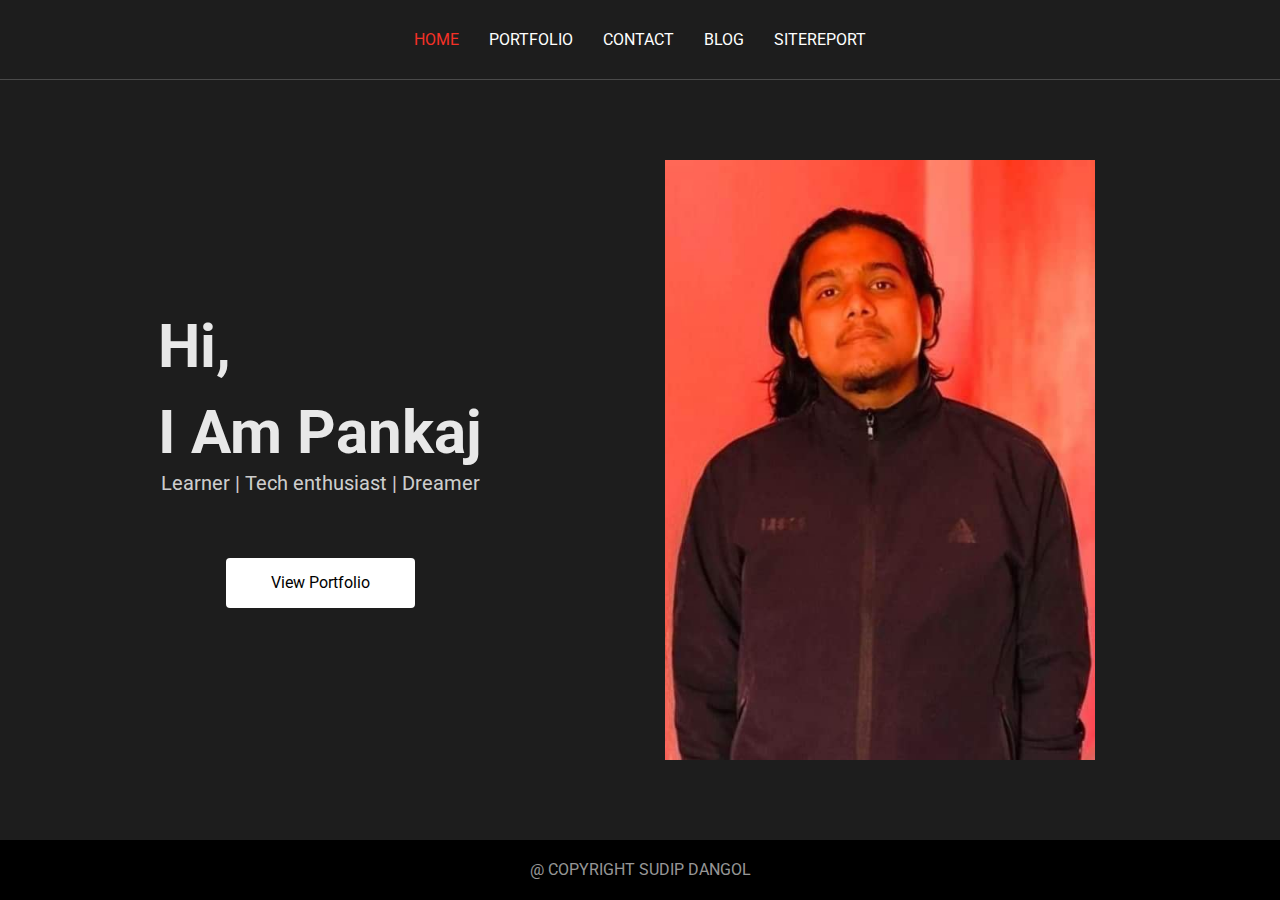
==== index.html @ bd855e98 "Adds navbar, footer and homepage content" ====
<!DOCTYPE html>
<html lang="en">
  <head>
    <meta charset="UTF-8" />
    <meta http-equiv="X-UA-Compatible" content="IE=edge" />
    <meta name="viewport" content="width=device-width, initial-scale=1.0" />
    <link type="text/css" rel="stylesheet" href="./custom.css" />
    <title>Home Page</title>
  </head>
  <body>
    <div class="grid-container">
      <header class="header">
        <nav class="navigation">
          <ul>
            <li>
              <a href="index.html" class="active">Home</a>
            </li>
            <li>
              <a href="portfolio.html">Portfolio</a>
            </li>
            <li>
              <a href="contact.html">Contact</a>
            </li>
            <li>
              <a href="blog.html">Blog</a>
            </li>
            <li>
              <a href="site-report.html">sitereport</a>
            </li>
          </ul>
        </nav>
      </header>
      <section class="portfolio-details">
        <div class="portfolio">
          <div class="portfolio-title">
            <h1>
              Hi,
              <span>I am Pankaj</span>
            </h1>
          </div>
          <div class="portfolio-desc">
            <p>Learner | Tech enthusiast | Dreamer</p>
          </div>
          <a href="./portfolio.html" class="portfolio-cta">View Portfolio</a>
        </div>
      </section>
      <section class="portfolio-thumbnail">
        <img src="images/1.jpg" alt="" />
      </section>
      <footer class="footer">
        <span>@ copyright Sudip dangol</span>
      </footer>
    </div>
  </body>
</html>
---- custom.css ----
@import url("https://fonts.googleapis.com/css2?family=Roboto:wght@100;300;400;500;700;900&display=swap");

* {
  margin: 0;
  padding: 0;
  box-sizing: border-box;
}

body {
  overflow: hidden;
  height: 100vh;
  width: 100vw;
  background-color: #1d1d1d;
  font-family: "Roboto", sans-serif;
}

header.header {
  height: 80px;
  display: flex;
  justify-content: center;
  grid-area: header;
  border-bottom: 1px solid rgba(255, 255, 255, 0.2);
}

nav ul {
  display: flex;
  align-items: center;
}

nav ul li {
  list-style-type: none;
}

nav ul li a {
  color: #fff;
  text-decoration: none;
  font-size: 16px;
  text-transform: uppercase;
  line-height: 80px;
  padding: 0 15px;
  display: block;
}

nav ul li a:hover {
  color: #f43127;
}

.portfolio-details {
  grid-area: details;
  padding: 0 25px;
}

.portfolio-thumbnail {
  grid-area: thumbnail;
  padding: 0 25px;
}

.portfolio {
  display: flex;
  flex-direction: column;
  align-items: center;
  height: 100%;
  justify-content: center;
}

.portfolio-title h1 {
  font-size: 60px;
  color: rgba(255, 255, 255, 0.9);
  text-transform: capitalize;
  padding: 0 25px;
}

.portfolio-title h1 span {
  display: block;
  margin-top: 15px;
}

.portfolio-desc p {
  font-size: 20px;
  line-height: 1.5;
  color: rgba(255, 255, 255, 0.8);
}

section.portfolio-thumbnail img {
  width: 100%;
  height: 100%;
  object-fit: cover;
}

footer.footer {
  background-color: #000;
  text-align: center;
  grid-area: footer;
  align-self: flex-end;
}

footer.footer span {
  color: rgba(255, 255, 255, 0.6);
  font-size: 16px;
  text-transform: uppercase;
  line-height: 60px;
}

.grid-container {
  height: 100%;
  width: 100%;
  display: grid;
  grid-template-columns: 1fr 1fr;
  grid-template-rows: auto;
  grid-template-areas:
    "header header"
    "details thumbnail"
    "footer footer";
}

.portfolio-thumbnail {
  width: 75%;
}

.portfolio-cta {
  margin-top: 60px;
  background-color: #fff;
  padding: 0 45px;
  border-radius: 4px;
  line-height: 50px;
  color: #000;
  font-size: 16px;
  text-decoration: none;
  transition: transform 300ms linear;
}

.portfolio-cta:hover {
  transform: translateY(-4px);
  transition: transform 300ms linear;
}

.portfolio-cta:active {
  transform: translateY(-1px);
  transition: transform 300ms linear;
}

.active {
  color: #f43127;
}
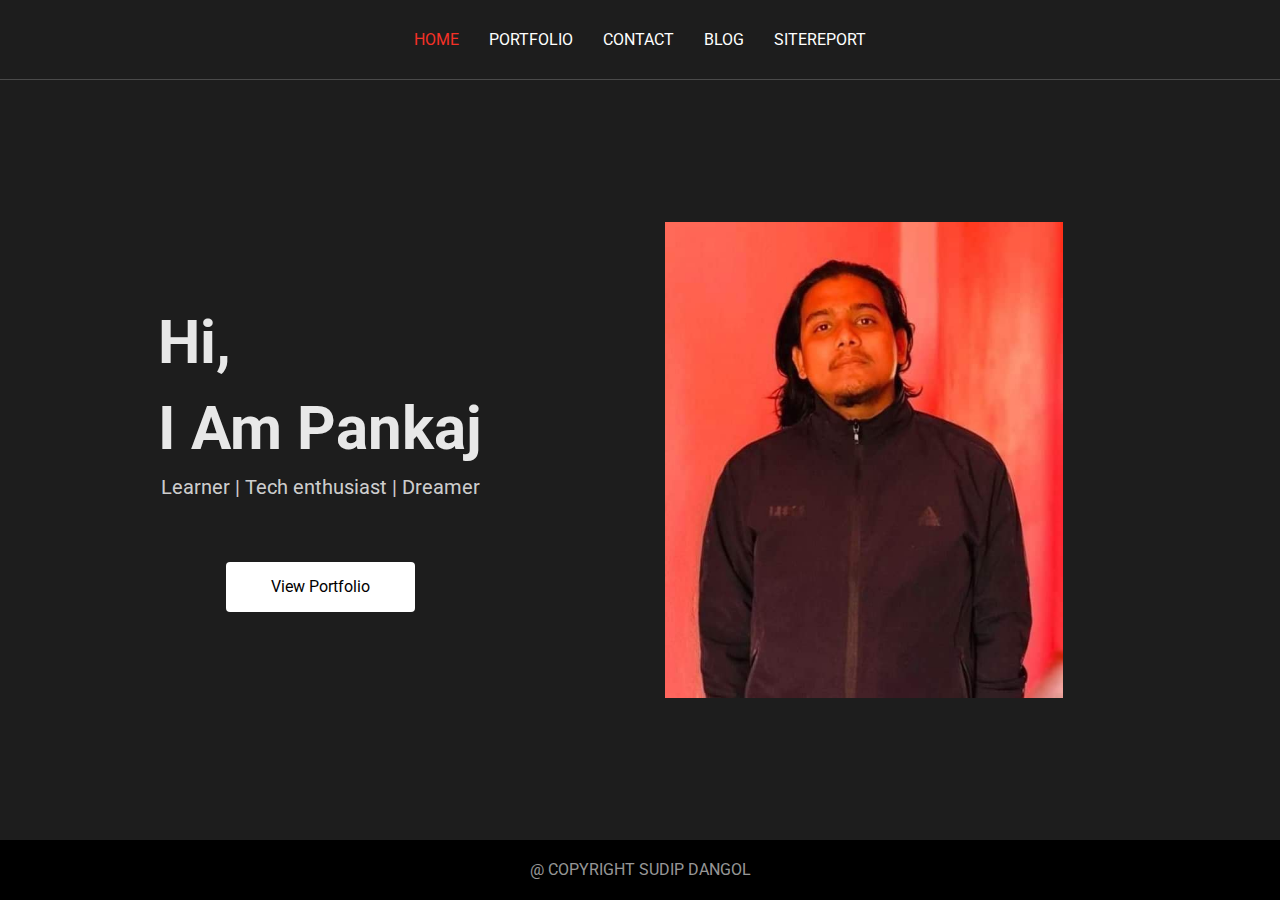
==== commit fe79db12: "adds hamburger menu and responsiveness in homepage" ====
--- a/index.html
+++ b/index.html
@@ -29,24 +29,81 @@
             </li>
           </ul>
         </nav>
+        <div class="hamburger">
+          <input type="checkbox" id="toggle-menu" />
+          <svg
+            xmlns="http://www.w3.org/2000/svg"
+            x="0px"
+            y="0px"
+            width="40"
+            height="40"
+            viewBox="0 0 172 172"
+            style="fill: #000000"
+          >
+            <g
+              fill="none"
+              fill-rule="nonzero"
+              stroke="none"
+              stroke-width="1"
+              stroke-linecap="butt"
+              stroke-linejoin="miter"
+              stroke-miterlimit="10"
+              stroke-dasharray=""
+              stroke-dashoffset="0"
+              font-family="none"
+              font-weight="none"
+              font-size="none"
+              text-anchor="none"
+              style="mix-blend-mode: normal"
+            >
+              <path d="M0,172v-172h172v172z" fill="none"></path>
+              <g fill="#ffffff">
+                <path
+                  d="M0,25.8v17.2h172v-17.2zM0,77.4v17.2h172v-17.2zM0,129v17.2h172v-17.2z"
+                ></path>
+              </g>
+            </g>
+          </svg>
+          <nav class="mobile-navigation">
+            <ul>
+              <li>
+                <a href="index.html" class="active">Home</a>
+              </li>
+              <li>
+                <a href="portfolio.html">Portfolio</a>
+              </li>
+              <li>
+                <a href="contact.html">Contact</a>
+              </li>
+              <li>
+                <a href="blog.html">Blog</a>
+              </li>
+              <li>
+                <a href="site-report.html">sitereport</a>
+              </li>
+            </ul>
+          </nav>
+        </div>
       </header>
-      <section class="portfolio-details">
-        <div class="portfolio">
-          <div class="portfolio-title">
-            <h1>
-              Hi,
-              <span>I am Pankaj</span>
-            </h1>
+      <div class="section-wrapper">
+        <section class="portfolio-details">
+          <div class="portfolio">
+            <div class="portfolio-title">
+              <h1>
+                Hi,
+                <span>I am Pankaj</span>
+              </h1>
+            </div>
+            <div class="portfolio-desc">
+              <p>Learner | Tech enthusiast | Dreamer</p>
+            </div>
+            <a href="./portfolio.html" class="portfolio-cta">View Portfolio</a>
           </div>
-          <div class="portfolio-desc">
-            <p>Learner | Tech enthusiast | Dreamer</p>
-          </div>
-          <a href="./portfolio.html" class="portfolio-cta">View Portfolio</a>
-        </div>
-      </section>
-      <section class="portfolio-thumbnail">
-        <img src="images/1.jpg" alt="" />
-      </section>
+        </section>
+        <section class="portfolio-thumbnail">
+          <img src="images/1.jpg" alt="" />
+        </section>
+      </div>
       <footer class="footer">
         <span>@ copyright Sudip dangol</span>
       </footer>
--- a/custom.css
+++ b/custom.css
@@ -17,8 +17,6 @@
 header.header {
   height: 80px;
   display: flex;
-  justify-content: center;
-  grid-area: header;
   border-bottom: 1px solid rgba(255, 255, 255, 0.2);
 }
 
@@ -45,14 +43,13 @@
   color: #f43127;
 }
 
+nav.navigation {
+  display: none;
+}
+
 .portfolio-details {
-  grid-area: details;
   padding: 0 25px;
-}
-
-.portfolio-thumbnail {
-  grid-area: thumbnail;
-  padding: 0 25px;
+  width: 100%;
 }
 
 .portfolio {
@@ -64,33 +61,33 @@
 }
 
 .portfolio-title h1 {
-  font-size: 60px;
+  font-size: 30px;
   color: rgba(255, 255, 255, 0.9);
   text-transform: capitalize;
   padding: 0 25px;
+  margin-top: 15px;
 }
 
 .portfolio-title h1 span {
-  display: block;
   margin-top: 15px;
 }
 
 .portfolio-desc p {
-  font-size: 20px;
+  font-size: 14px;
   line-height: 1.5;
   color: rgba(255, 255, 255, 0.8);
+  margin-top: 8px;
 }
 
 section.portfolio-thumbnail img {
   width: 100%;
-  height: 100%;
+  height: auto;
   object-fit: cover;
 }
 
 footer.footer {
   background-color: #000;
   text-align: center;
-  grid-area: footer;
   align-self: flex-end;
 }
 
@@ -105,20 +102,20 @@
   height: 100%;
   width: 100%;
   display: grid;
-  grid-template-columns: 1fr 1fr;
-  grid-template-rows: auto;
-  grid-template-areas:
-    "header header"
-    "details thumbnail"
-    "footer footer";
+  /* grid-template-rows: 80px auto 60px; */
 }
 
 .portfolio-thumbnail {
-  width: 75%;
+  display: flex;
+  align-items: center;
+  justify-content: center;
+  padding: 0 25px;
+  width: 100%;
 }
 
 .portfolio-cta {
-  margin-top: 60px;
+  margin-top: 30px;
+  margin-bottom: 15px;
   background-color: #fff;
   padding: 0 45px;
   border-radius: 4px;
@@ -142,3 +139,109 @@
 .active {
   color: #f43127;
 }
+
+.section-wrapper {
+  display: flex;
+  max-height: calc(100vh - 140px);
+  flex-direction: column;
+}
+
+/* Hambuger menu */
+
+.hamburger {
+  margin: 0 25px;
+}
+
+.hamburger input {
+  opacity: 0;
+  position: absolute;
+  height: 40px;
+  width: 40px;
+  margin-top: 20px;
+  z-index: 2;
+  cursor: pointer;
+}
+
+.hamburger svg {
+  margin-top: 20px;
+  z-index: 1;
+  position: relative;
+}
+
+nav.mobile-navigation {
+  height: 100vh;
+  width: 100vw;
+  position: fixed;
+  top: -100%;
+  transform: scale(0);
+}
+
+nav.mobile-navigation ul {
+  flex-direction: column;
+  justify-content: center;
+  height: 100%;
+}
+
+nav.mobile-navigation ul li a {
+  font-size: 20px;
+}
+
+#toggle-menu:checked + svg + nav.mobile-navigation {
+  top: 0;
+  transform: scale(1);
+  left: 0;
+  background-color: #000;
+  transition: transform 300ms;
+}
+
+/*  */
+
+@media screen and (min-width: 768px) {
+  header.header {
+    justify-content: center;
+  }
+
+  nav.navigation {
+    display: block;
+  }
+
+  .portfolio-title h1 {
+    font-size: 48px;
+    margin-top: 0;
+  }
+
+  .hamburger {
+    display: none;
+  }
+
+  .section-wrapper {
+    flex-direction: row;
+  }
+
+  .portfolio-details {
+    width: 50%;
+  }
+
+  .portfolio-thumbnail {
+    width: 35%;
+  }
+
+  .portfolio-desc p {
+    font-size: 20px;
+  }
+
+  .portfolio-cta {
+    margin-top: 60px;
+    margin-bottom: 0;
+  }
+
+  .portfolio-title h1 span {
+    display: block;
+  }
+}
+
+@media screen and (min-width: 1024px) {
+  .portfolio-title h1 {
+    font-size: 60px;
+  }
+}
